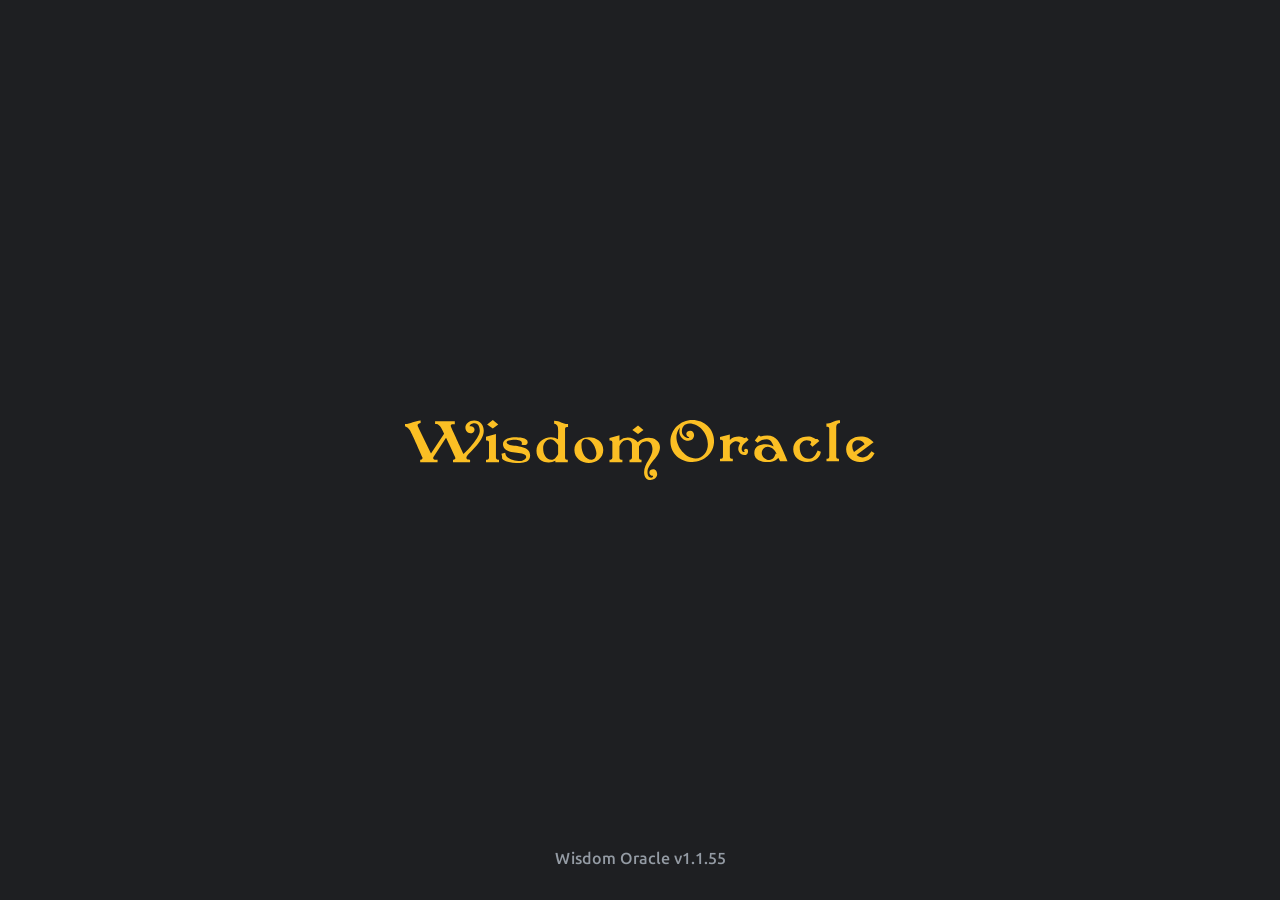
==== index.html @ 097955c0 "1.1.55 UI improvements and bug fixes" ====
<!DOCTYPE html>
<html lang="en">
<head>
  <meta charset="UTF-8" />
  <meta name="viewport" content="width=device-width, initial-scale=1.0" />
  <meta name="theme-color" content="#0d0e10" />
  <meta name="color-scheme" content="dark" />
  <meta name="mobile-web-app-capable" content="yes">
  <meta name="apple-mobile-web-app-capable" content="yes" />
  <meta name="apple-mobile-web-app-status-bar-style" content="black-translucent" />
  <meta name="apple-mobile-web-app-title" content="Wisdom Oracle" />
  <meta name="description" content="Wisdom Oracle — Splash screen..." />
  <meta name="robots" content="noindex, nofollow" />
  <link rel="canonical" href="/gitawisdom/oracle.html" />
  <title>Wisdom Oracle</title>
  <meta name="author" content="WebKide" />

  <!-- Favicons — same as oracle.html -->
  <link rel="apple-touch-icon" sizes="180x180" href="assets/icons/apple-touch-icon.png" />
  <link rel="icon" type="image/png" sizes="32x32" href="assets/icons/favicon-32x32.png" />
  <link rel="icon" type="image/png" sizes="16x16" href="assets/icons/favicon-16x16.png" />
  <link rel="manifest" href="site.webmanifest" />

  <!-- 1. Stylesheets: Critical path for First Contentful Paint -->
  <link rel="stylesheet" href="css/fonts.css" />
  <link rel="stylesheet" href="css/variables.css" />
  <link rel="stylesheet" href="css/splash.css" />

  <!-- 2. Preload the app logo -->
  <link rel="preload" as="image" href="assets/images/wisdomoracle.svg" />
  <link rel="preload" as="image" href="assets/images/card_bg.png" />
</head>

<body>

  <!-- ── Splash stage ───────────────────────────────────────────────────── -->
  <div class="intro">

    <div class="logo-header">
      <div class="logo-wrap">
        <svg class="logo"
         viewBox="0 0 571.57 134.47"
         width="255"
         height="60"
         aria-hidden="true"
         draggable="false"
         focusable="false">
          <path fill="#fbbf24" d="M334.28,8.18c9.21,1.42,9,9.1,9,16.77,0,6.17-.3,12.23-.3,18.39a28.79,28.79,0,0,0-15.65-4.65c-17,0-32.65,12.63-32.65,30.31,0,17,11.21,26.17,27.7,26.17A30.86,30.86,0,0,0,337,91.53v2.93h27.87V88.9h-2.12a4,4,0,0,1-4-4V19.5a4,4,0,0,1,4-4h2.73V9.19c-14,0-17-7.47-31.24-7.47Zm8.9,68.4c-3.75,5.66-7.07,12.43-15,12.43-11.93,0-18.5-12-18.5-25.87,0-9.49,5.76-20.1,16.38-20.1,8.19,0,12.74,7.37,17.09,13.13ZM234.69,55.87c-2-.51-6.88-2.43-6.88-5.25,0-4.15,7.07-6.17,18.8-6.17,7.88,0,15.48,1.92,15.48,7.58a4.94,4.94,0,0,1-.81,2.32l.3,1a19.12,19.12,0,0,0,5.36.91c4.55,0,8.08-1.82,8.08-6.56,0-10.11-20.93-10.92-27.91-10.92-10,0-27.61,2.43-27.61,15.66a15.57,15.57,0,0,0,2.33,7.88v.11c10.41,16.56,49.84,6.87,49.84,20.3,0,4.55-8.28,9.2-12.93,9.2-11,0-23.46-3.54-29.12-8.49-3.44-3-4.25-5.46-5.05-9.9l-8.37,2.32a41.23,41.23,0,0,1,1.62,10.81c6,6,14.86,9.5,39.73,9.5,10.92,0,22.95-3.44,22.95-16.57C280.48,57.48,250,59.1,234.69,55.87ZM534.55,22.43,522.32,12.22,509.57,22.43l12.75,8.79ZM209.06,10.2,196.82,0,184.08,10.2,196.82,19Zm-5.22,74.68V31.42l-22.22,6.06v8.39h2.74a4,4,0,0,1,4,4v35a4,4,0,0,1-4,4h-2.74v5.66h29.11V88.9h-2.82A4,4,0,0,1,203.84,84.88Zm352.35,25.54c-4.14,0-8.49,2.53-8.49,7.08s3.84,7.57,8.19,7.57c0,.2.1.51.1.71,0,2.32-1.52,3.43-3.84,3.43-6.28,0-8.6-6.26-8.6-11.61,0-21.83,28-33,28-57.08,0-13.24-13.13-20.71-25-20.71a34.29,34.29,0,0,0-24.87,10.3C517,42.53,507.64,39.3,499.15,39.3a28.69,28.69,0,0,0-18.41,7V34.35l-22.4,6.06v5.46h2.44a4,4,0,0,1,4,4v35a4,4,0,0,1-4,4h-2.44v5.76h29V88.9h-2.64a4,4,0,0,1-4-4V58.8c3.34-7,8.08-13.74,16.68-13.74,6,0,11.33,4.54,11.33,10.71V84.86a4,4,0,0,1-4,4h-1.54v5.76h27V88.9H528.5a4,4,0,0,1-4-4V59.2a19.52,19.52,0,0,1,17.08-11.41c9.61,0,13.13,9.59,13.13,17.78,0,18.08-18.8,31.32-18.8,51.32,0,8.89,4.35,17.58,14.36,17.58,7.17,0,15-4.75,15-12.63C565.19,116.28,562.56,110.42,556.19,110.42ZM412,38.79h0Zm0,0c-16.87,0-32.31,10.41-32.31,28.48s15.57,28.9,32.45,28.9,32.26-11,32.26-28.9C444.39,49.11,428.94,38.81,412.06,38.8Zm6.36,50.31h0c-13.91,0-22.81-14-22.81-33.44,0-9.1,4.95-12.94,10.21-12.94,12.94,0,23.24,20.82,23.24,32C429,81.12,425.89,89.09,418.42,89.11ZM155.11,1.21c-11.59,0-19.73,7.48-19.73,16.27,0,6.16,4.75,12.32,11.22,12.32,4.45,0,9.3-3.33,9.3-8.18,0-4.34-4-7.78-8.29-7.78-.91,0-2.63-.36-2.63.51,0-1.57,1.85-7.08,11.11-7.08,8.7,0,11.53,9.5,11.53,16.67,0,14.85-25.69,41.83-36.3,52.24-4-7.71-21.68-46.32-28.42-61.12a4,4,0,0,1,2-5.35,4.09,4.09,0,0,1,1.73-.35c3.77.05,4.82.11,5,.14V2.63H67.45V8.89h2.93c8.18,0,14.35,15.76,17.28,22L58.24,75.27,31,18.79c-.92-1.92-2.74-4.75-2.74-6.87,0-3.33,4.25-4.44,6.78-5.15V1.11C22.65,1.52,12.34,9,0,9v4.95c4.55,2.12,8.19,4.65,11,8.79,3,4.35,21.22,45.29,27.92,60.62A4.06,4.06,0,0,1,35.29,89H34v5.55H73V89H67.2a4,4,0,0,1-3.38-6.26L92,39.7c2.56,5.06,15,31.69,20.48,43.57a4,4,0,0,1-2,5.36,4,4,0,0,1-1.69.38h-1.26v5.55H145.9V89c-3.13-.41-8.29.1-8.29-4.35,0-8.08,38.94-33.54,38.94-60.31C176.55,11.42,168.66,1.21,155.11,1.21Z"/>
        </svg>

        <svg class="logo"
         viewBox="0 0 461.45 94.97"
         width="205"
         height="42"
         aria-hidden="true"
         draggable="false"
         focusable="false">
          <path fill="#fbbf24" d="M454.36,70.82c-4.74,7.38-10.1,13.84-19.61,13.84-5.16,0-10-2.32-13.95-5.56l38.52-28.59c-8.08-9.29-17.09-13.13-29.43-13.13-17.08,0-32.65,10.71-32.65,28.89,0,17.48,14.26,28.6,30.94,28.6,14.76,0,26.79-6.27,33.27-19.81ZM411.09,59.51c0-7.78,4.65-13.54,12.74-13.54a16.79,16.79,0,0,1,15.27,8.79L415,72.64a25.29,25.29,0,0,1-3.95-13.13ZM313.71,87.69c-13.75,0-21.44-9.09-21.44-26.57,0-8.79,9.17-15.15,15.37-15.15,4.46,0,10.62,1.57,10.62,4.24,0,1.72-1.52,3.33-2.73,4.35l5.56,5.85,15.58-12.93-4.26-4.75h-4.64c-.91,0-7.32-5.15-16.49-5.15-17.55,0-33.67,9.6-33.67,28.8,0,18.08,14.15,28.59,31.32,28.59,14.76,0,28.93-7.48,31.15-23.24L332.7,68.9C329.18,77,324,87.69,313.71,87.69ZM355.36,7.78l-2.73.2v7.17h2.42a4,4,0,0,1,4,4V83.55a4,4,0,0,1-4,4h-2.22v5.66H381V87.59h-2.12a4,4,0,0,1-4.05-4v-65c0-6.57,1.32-10.81,8.59-11.62V.3h-3.74C372.53.3,363.86,7.07,355.36,7.78ZM218.87,35.16a66.37,66.37,0,0,0-15,2l-4-2.93-9.18,12.12,6.27,5a33.83,33.83,0,0,1,20.93-7.57c9.48,0,12.79,10,15.32,16-4-1.52-10-4.8-17.56-4.8-13.34,0-26.08,4.55-26.08,20,0,15.26,16.59,19.91,29.23,19.91,19.44,0,25-9.8,25-9.8l4.14,8.18h16.69c-3.64-8.29-6.78-16.67-10.51-25C246.67,51.83,240.51,35.16,218.87,35.16ZM237.77,76c-1.82,7.38-6.06,14.45-14.56,14.45-7.79,0-16.78-7.37-16.78-15.46,0-7.17,5.31-14.29,13.6-14.29,9,0,16.53,8.43,20,15.91ZM176.7,44.76l-4.95-5.56c-1.11.5-2.93,1.51-4.15,1.51-1,0-3.14-1.41-4.25-1.81a24.08,24.08,0,0,0-8.9-1.42c-7.47,0-14.76,2.33-20.2,7.48V32.53L112,38.59v6h2.73a4,4,0,0,1,4,4v35a4,4,0,0,1-4,4H112v5.66h29V87.59h-2.73a4,4,0,0,1-4-4v-24c0-5.76,8.58-11.82,13.95-11.82,3.64,0,7,1.91,9.5,4.44-2.53,4.14-4.45,9-4.45,13.94A13.61,13.61,0,0,0,166.4,79.31a9.1,9.1,0,0,0,9.1-8.79,5.12,5.12,0,0,0-4.87-5.35h-.08a4.22,4.22,0,0,0-4.16,4,5.09,5.09,0,0,0,1.82,3.14h-3C163,72.34,161,67.89,161,66,161,55.26,170.33,51.42,176.7,44.76ZM49.5,0C22.3,0,0,21.52,0,48.9s22.94,46,49.34,46c27,0,49.24-19.6,49.24-47.18S76.7,0,49.5,0Zm7.08,86.78C33.82,86.78,13.51,60.62,13.51,39a34.91,34.91,0,0,1,8.08-22.23C21,19.7,20,22.83,20,25.76c0,12.89,10.92,21.12,20.32,21.12,7.69,0,13.13-5,13.13-12.83,0-5.26-3.44-10-9-10-4,0-8.6,2.73-8.6,7.18a8,8,0,0,0,6.78,7.57,3,3,0,0,1-2.84,2c-4.54,0-14-6.07-14-14.86,0-9.69,6.57-17.78,16.38-17.78,24.16,0,42.43,23.54,42.43,46.48C84.6,70.82,74,86.78,56.58,86.78Z"/>
        </svg>
      </div>
    </div>

    <p class="version">Wisdom Oracle v1.1.55</p>

  </div>

  <!-- Boot sequencer — deferred so DOM is ready -->
  <script src="js/splash.js" defer></script>

  <!-- Register service worker (same scope as oracle.html) -->
  <script>
    if ('serviceWorker' in navigator) {
      navigator.serviceWorker.register('sw.js')
        .catch(function (err) { console.warn('SW registration failed:', err); });
    }

    document.addEventListener('contextmenu', function (e) {
      if (e.target.tagName === 'IMG') e.preventDefault();
    });
  </script>

</body>
</html>
---- css/fonts.css ----
/* ═══════════════════════════════════════════════════════════════════════════
   Wisdom Oracle · fonts.css

   FONT-FACE DECLARATIONS
   All .WOFF2 fonts saved locally for offline PWA use.
   ═══════════════════════════════════════════════════════════════════════════ */

/* ─── Kelvinch (Main Body text, serif) ────────────────────────────────────── */
@font-face {
  font-display: swap;
  font-family: 'Kelvinch';
  font-style: normal;
  font-weight: 400;
  src: url('../assets/fonts/kelvinch-v42-latin-regular.woff2') format('woff2');
}

@font-face {
  font-display: swap;
  font-family: 'Kelvinch';
  font-style: italic;
  font-weight: 400;
  src: url('../assets/fonts/kelvinch-v42-latin-italic.woff2') format('woff2');
}

@font-face {
  font-display: swap;
  font-family: 'Kelvinch';
  font-style: normal;
  font-weight: 700;
  src: url('../assets/fonts/kelvinch-v42-latin-700.woff2') format('woff2');
}

@font-face {
  font-display: swap;
  font-family: 'Kelvinch';
  font-style: italic;
  font-weight: 700;
  src: url('../assets/fonts/kelvinch-v42-latin-700italic.woff2') format('woff2');
}

/* ─── Gentium Plus (Diacritic Support) ─────────────────────────────────── */
@font-face {
  font-display: swap;
  font-family: 'Gentium Plus';
  font-style: normal;
  font-weight: 400;
  src: url('../assets/fonts/gentium-plus-v2-latin_latin-ext-regular.woff2') format('woff2');
}

@font-face {
  font-display: swap;
  font-family: 'Gentium Plus';
  font-style: italic;
  font-weight: 400;
  src: url('../assets/fonts/gentium-plus-v2-latin_latin-ext-italic.woff2') format('woff2');
}

@font-face {
  font-display: swap;
  font-family: 'Gentium Plus';
  font-style: normal;
  font-weight: 700;
  src: url('../assets/fonts/gentium-plus-v2-latin_latin-ext-700.woff2') format('woff2');
}

@font-face {
  font-display: swap;
  font-family: 'Gentium Plus';
  font-style: italic;
  font-weight: 700;
  src: url('../assets/fonts/gentium-plus-v2-latin_latin-ext-700italic.woff2') format('woff2');
}

/* ─── Sansita (Display Headings) ────────────────────────────────────────── */
@font-face {
  font-display: block;
  font-family: 'Sansita';
  font-style: normal;
  font-weight: 700;
  src: url('../assets/fonts/sansita-v12-latin_latin-ext-700.woff2') format('woff2'); /* Chrome 36+, Opera 23+, Firefox 39+, Safari 12+, iOS 10+ */
}

@font-face {
  font-display: swap;
  font-family: 'Sansita';
  font-style: italic;
  font-weight: 700;
  src: url('../assets/fonts/sansita-v12-latin_latin-ext-700italic.woff2') format('woff2'); /* Chrome 36+, Opera 23+, Firefox 39+, Safari 12+, iOS 10+ */
}

/* ─── Ubuntu Sans (UI Components) ───────────────────────────────────────── */
@font-face {
  font-display: swap;
  font-family: 'Ubuntu Sans';
  font-style: normal;
  font-weight: 400;
  src: url('../assets/fonts/ubuntu-sans-v4-latin-ext-regular.woff2') format('woff2'); /* Chrome 36+, Opera 23+, Firefox 39+, Safari 12+, iOS 10+ */
}

@font-face {
  font-display: swap;
  font-family: 'Ubuntu Sans';
  font-style: italic;
  font-weight: 400;
  src: url('../assets/fonts/ubuntu-sans-v4-latin-ext-italic.woff2') format('woff2'); /* Chrome 36+, Opera 23+, Firefox 39+, Safari 12+, iOS 10+ */
}

@font-face {
  font-display: swap;
  font-family: 'Ubuntu Sans';
  font-style: normal;
  font-weight: 600;
  src: url('../assets/fonts/ubuntu-sans-v4-latin-ext-600.woff2') format('woff2'); /* Chrome 36+, Opera 23+, Firefox 39+, Safari 12+, iOS 10+ */
}

@font-face {
  font-display: swap;
  font-family: 'Ubuntu Sans';
  font-style: italic;
  font-weight: 600;
  src: url('../assets/fonts/ubuntu-sans-v4-latin-ext-600italic.woff2') format('woff2'); /* Chrome 36+, Opera 23+, Firefox 39+, Safari 12+, iOS 10+ */
}
---- css/variables.css ----
/* ═══════════════════════════════════════════════════════════════════════════
   DESIGN TOKENS variables.css

   CHANGELOG (this revision):
   • Replaced Noto Serif with Gentium Plus (full Sanskrit diacritic support)
   • Expanded all inset:0 shorthands for Android 8 WebView 66
   • Added -webkit-user-select prefixes for iOS Safari
   • Removed filter:drop-shadow() from animated SVGs (WebView 66 raster bug)
   • Removed margin-top leakage from .btn-oracle (use .u-mt-16 utility)
   • Added landing-page components: .banner-date, .menu-toggle, .module-tabs
   • Redesigned .intro--gita / .intro--iching cards (header + thumb + text)
   • Softened .error-msg aesthetic (friendlier "silly user" vibe)
   • Updated .page-footer with rounded top corners and side borders
   ═══════════════════════════════════════════════════════════════════════════ */
:root {
  color-scheme: dark;

  /* Base palette */
  --bg-base:     #1e1f22; /* Raisin Black */
  --bg-mid:      #2b2d31; /* Charcoal */
  --bg-card:     #313338; /* Gunmetal */
  --bg-card-alt: #2e3035; /* Outer Space */
  --bg-input:    #1e1f22; /* Raisin Black ?? */

  /* Main colors */
  --black:       #18191c; /* Eerie Black */
  --navy:        #1a1f2a; /* Dark Charcoal Navy */
  --blue:        #1a2235; /* Deep Oxford Blue */
  --emerald:     #2ecc71; /* Emerald Green */
  --blueflower:  #7188d8; /* Soft Cornflower Blue */
  --crimson:     #a94c4a; /* Crimson Jasper */
  --flamingo:    #e57373; /* Flamingo Pink */
  --cerulean:    #3593d2; /* Cerulean Blue */
  --royal-blue:  #2563eb; /* Royal Blue */
  --coral:       #f87171; /* Pastel Coral */
  --amber:       #fbbf24; /* Amber */

  /* Gita / saffron accent */
  --accent:      #f5a623;                  /* Saffron */
  --accent-dim:  #c07d10;                  /* Ochre */
  --accent-glow: rgba(245, 166, 35, 0.18); /* Translucent Saffron */
  --accent-gold-bright: #ffbf00;           /* Pure gold accent highlighting */

  /* iChing / indigo-blue accent */
  --iching-accent:     #512f86;                  /* Royal Purple */
  --iching-purple-lg:  rgba(81, 47, 134, 0.18);  /* Royal Purple Translucent */
  --iching-purple:     rgba(115, 52, 211, 0.22);
  --iching-jade:       #2e7d32;                  /* Oracle jade */
  --iching-green-glow: rgba(16, 185, 129, 0.1);  /* Emerald Green */
  --iching-dim:        #7334d3;                  /* Vivid Violet */
  --iching-glow:       rgba(98, 118, 187, 0.20); /* Periwinkle Mist */
  --iching-border:     #6761f6;                  /* Neon Blue */
  --iching-lila:       #bfa1f7;

  /* Lilac/Red buttons (purport close / return) */
  --lilac-btn:       #512f86; /* # */
  --lilac-btn-hover: #7334d3; /* # */
  --red-btn:         #c8615f; /* Muted Coral */
  --red-btn-bright:  #da6e6b; /* Light Carmine */
  --lotus-pink:      #e06c9f; /* Deep spiritual pink states */

  /* Wisdom Statuses & Notifications */
  --wisdom-red:    rgba(248, 113, 113, 0.13); /* Pink Translucent */
  --success-green: #23a55a; /* Safe green for active meditations */
  --active-green:  #34d399; /* Emerald Mist */
  --warning-amber: #f0b232; /* Soft alert tone matching saffron */
  --info-cyan:     #00b0f4; /* Calm sky tone for system tips and popups */

  /* Advanced Surfaces */
  --bg-overlay: rgba(17, 18, 20, 0.70); /* Modal backdrop shade */
  --bg-toast:   #111214;                /* Deepest black for small popups */

  /* Text */
  --text-primary:   #dbdee1; /* Platinum */
  --text-secondary: #949ba4; /* Cool Grey */
  --text-muted:     #747f8d; /* Dim Grey */
  --text-heading:   #f2f3f5; /* Crisp White */

  /* Borders / shadows */
  --border:        rgba(255,255,255,0.06);         /* White Mask */
  --border-accent: rgba(245,166,35,0.35);          /* Muted Saffron Tint */
  --shadow-card:   0 8px 40px rgba(0,0,0,0.55);    /* Deep Obsidian Shadow */
  --shadow-glow:   0 0 28px rgba(245,166,35,0.14); /* Soft Saffron Aura */
  --crt-line:      rgba(255,255,255,0.03);         /* Micro Opacity */

  /* Radii */
  --radius-md: 6px;
  --radius:    8px;
  --radius-lg: 12px;
  --radius-xl: 20px;

  /* Typefaces */
  --font-display: 'Sansita', sans-serif;
  --font-body:    'Gentium Plus', serif;
  --font-text:    'Kelvinch', serif;
  --font-sans:    'Ubuntu Sans', sans-serif;

  --transition:   0.22s ease;

  /* In-reader font size — controlled by JS font-size buttons */
  --lb-font-size: 16px;

  /* Share PNG footer font size */
  --share-footer-font-size: 24px;

  --mark-bg: var(--accent-glow);
  --mark-fg: var(--accent);
}
---- css/splash.css ----
/* ═══════════════════════════════════════════════════════════════════════════
   splash.css  —  Wisdom Oracle splash screen
   Standalone file. Zero dependency on styles.css.
   ═══════════════════════════════════════════════════════════════════════════ */

/* ubuntu-sans-600 - latin-ext */
@font-face {
  font-display: block;
  font-family: 'Ubuntu Sans';
  font-style: normal;
  font-weight: 600;
  src: url('../assets/fonts/ubuntu-sans-v4-latin-ext-600.woff2') format('woff2'); /* Chrome 36+, Opera 23+, Firefox 39+, Safari 12+, iOS 10+ */
}

:root {
  --font-sans:      'Ubuntu Sans', sans-serif;
  --text-heading:   #f2f3f5; /* Crisp White */
  --text-secondary: #949ba4; /* Cool Grey */
  --bg-base:        #1e1f22; /* Raisin Black */
  --black:          #18191c; /* Eerie Black */
  --amber:          #fbbf24; /* Amber */
}

/* ─── Reset ──────────────────────────────────────────────────────────────── */
*, *::before, *::after {
  box-sizing: border-box;
  margin:     0;
  padding:    0;
  font-family: var(--font-sans);
}

body {
  background-color: var(--black);
}

header {
  position: relative;
  left:     0;
  top:      0;
  width:    100%;
  height:   80px;
}

.version {
  position:    absolute;
  bottom:      2rem;
  left:        50%;
  transform:   translateX(-50%);
  font-family: var(--font-sans);
  color:       var(--text-secondary);
  font-weight: 600;
  text-align:  center;
  font-size:   1rem;   /* smaller than 1.6rem for version text */
  opacity:     0;
  transition:  opacity 0.4s ease;
}

.version.visible {
  opacity: 1;
}

/* Splash screen */

.intro {
  position:         fixed;
  z-index:          10;
  left:             0;
  top:              0;
  width:            100%;
  height:           100vh;
  background-color: var(--bg-base);
  /* transition:    top 1s ease;  explicit transition */
  transition:       transform 0.8s cubic-bezier(0.77, 0, 0.175, 1);
  will-change:      transform;
}

/* The trigger class */
.intro.slide-up {
  transform: translateY(-100%);
}

.logo-header {
  position:        fixed;
  inset:           0;
  display:         flex;
  align-items:     center;
  justify-content: center;
  pointer-events:  none;
}

.logo-wrap {
  display:     flex;
  align-items: flex-start;
  gap:         10px;
}

.logo {
  display:     block;
  opacity:     0;
  transform:   translateY(20px) scale(0.2);
  will-change: transform, opacity;  /* Optimization */
  height:      auto;                /* Aspect ration safety */
  transition:  opacity 0.8s ease-out, transform 0.8s cubic-bezier(0.34, 1.56, 0.64, 1);
}

.logo path {
  fill: #fbbf24;
  transition: fill 0.6s ease;
}

.logo.active {
  opacity:   1;
  transform: translateY(0) scale(1);
}

/* Generic fade properties for both */
.logo.fade {
  opacity: 0;
  pointer-events: none;
}

/* 1. "Wisdom" burst: up and to the left */
.logo:first-child.fade {
  transform:  translate(-30vw, -40vh) scale(14);
  transition: opacity 0.5s ease-in, transform 0.8s cubic-bezier(0.55, 0, 1, 1);
}

/* 2. "Oracle" burst: up and to the right */
.logo:last-child.fade {
  transform:  translate(30vw, -40vh) scale(14);
  transition: opacity 0.5s ease-in, transform 0.8s cubic-bezier(0.55, 0, 1, 1);
}

.logo.fade path {
  fill: var(--bg-base);
}

/* Background fade on the intro container */
.intro.fade-bg {
  background-color: var(--bg-base);
  transition:       background-color 1.2s ease;
}

/* ─── Mobile tweaks ──────────────────────────────────────────────────────── */
@media (max-width: 480px) {
  .logo-header {
    padding: 0 16px;
  }
  
  .logo-wrap {
    gap: 8px;
    flex-wrap: nowrap;
  }
  
  .logo {
    max-width: 45vw;
    height: auto;
  }
  
  .logo:first-child {
    width: 180px;
  }
  
  .logo:last-child {
    width: 145px;
  }
}

@media (max-width: 360px) {
  .logo-header {
    padding: 0 12px;
  }
  
  .logo-wrap {
    gap: 6px;
  }
  
  .logo:first-child {
    width: 150px;
  }
  
  .logo:last-child {
    width: 120px;
  }
}

/* ─── Image protection — no drag, no iOS callout ────────────────────────── */
img {
  -webkit-user-drag:     none;
  -webkit-touch-callout: none;
  -webkit-user-select:   none;
  user-select:           none;
}
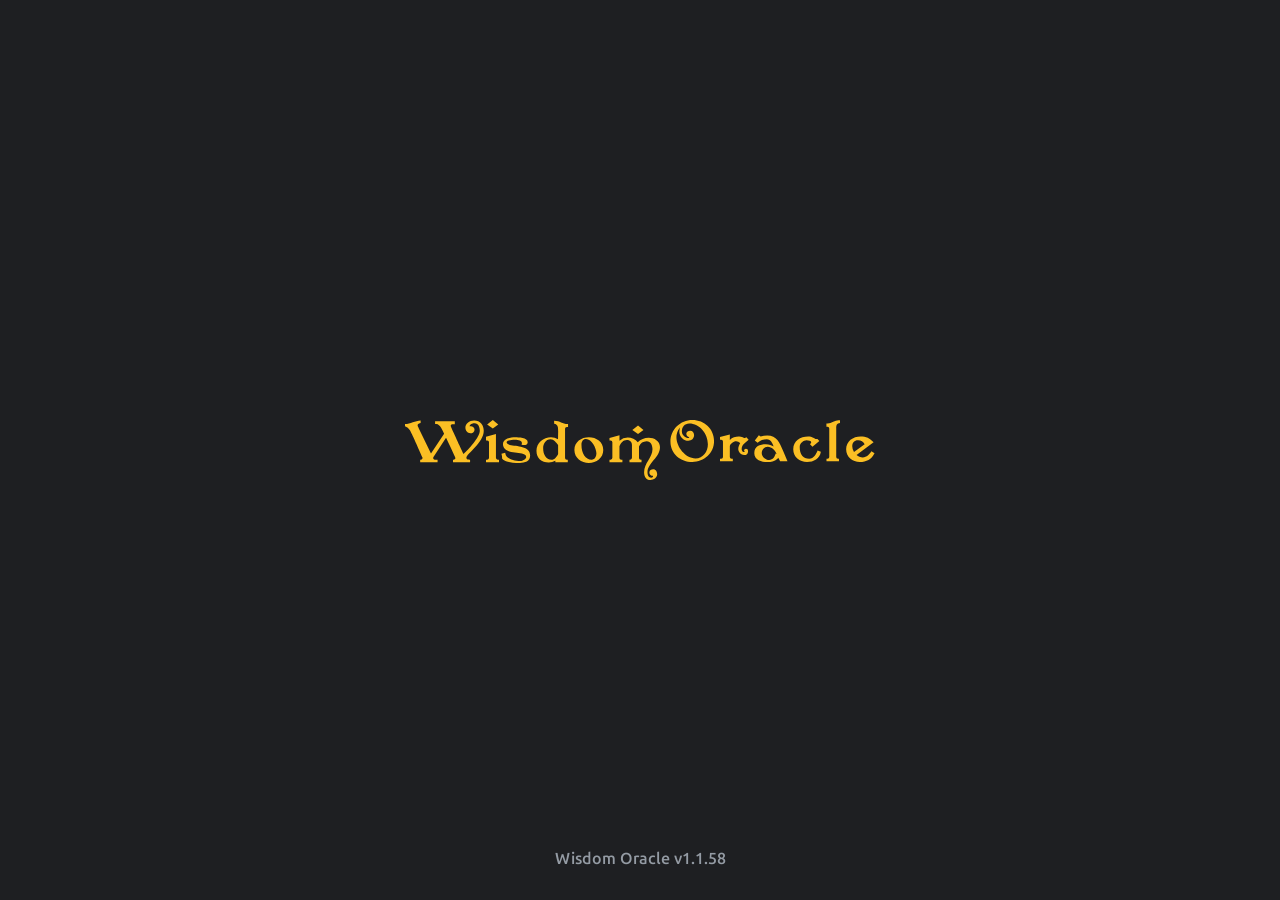
==== commit ac658502: "Add files via upload" ====
--- a/index.html
+++ b/index.html
@@ -60,7 +60,7 @@
       </div>
     </div>
 
-    <p class="version">Wisdom Oracle v1.1.55</p>
+    <p class="version">Wisdom Oracle v1.1.58</p>
 
   </div>
 
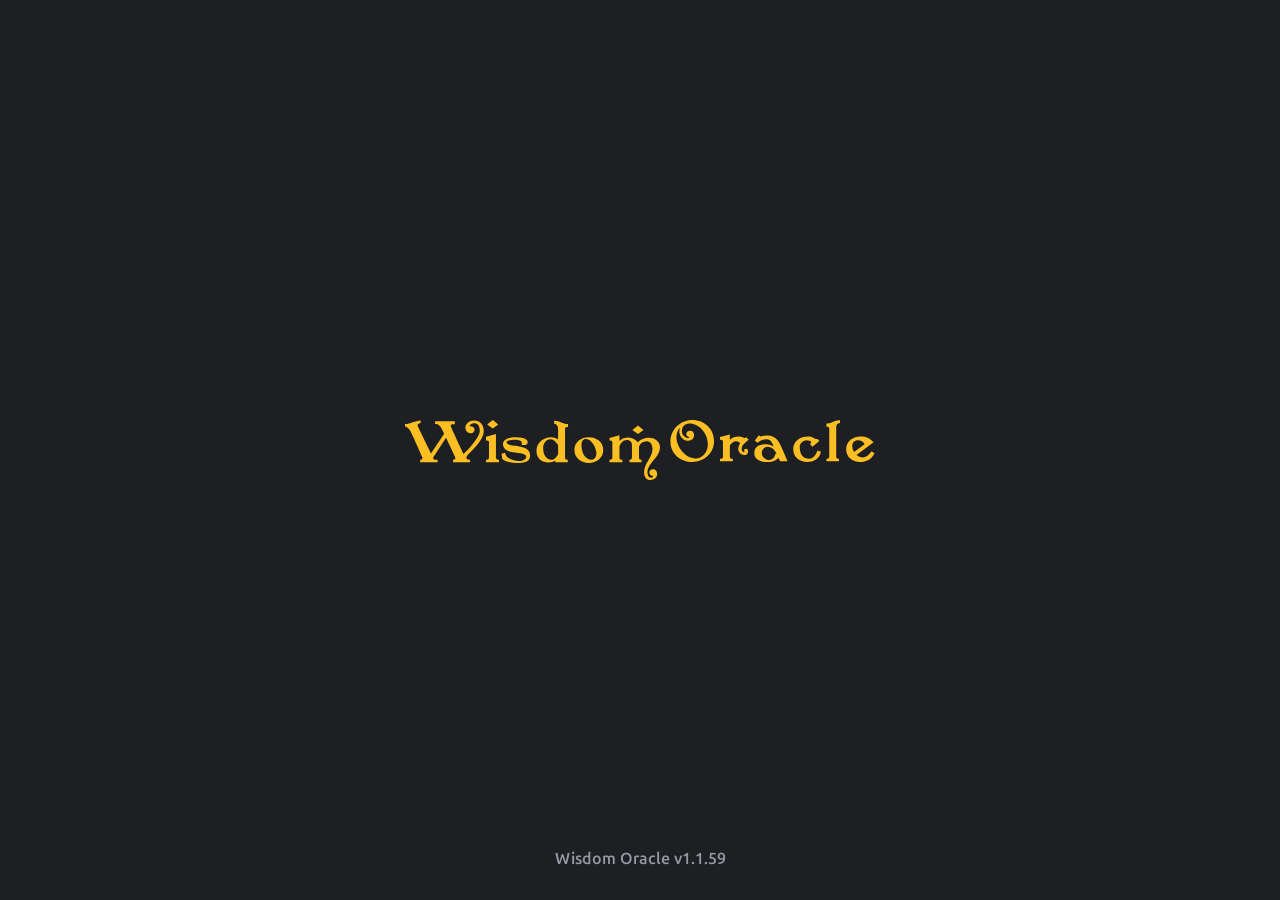
==== commit cd13bd4e: "Add files via upload" ====
--- a/index.html
+++ b/index.html
@@ -60,7 +60,7 @@
       </div>
     </div>
 
-    <p class="version">Wisdom Oracle v1.1.58</p>
+    <p class="version">Wisdom Oracle v1.1.59</p>
 
   </div>
 
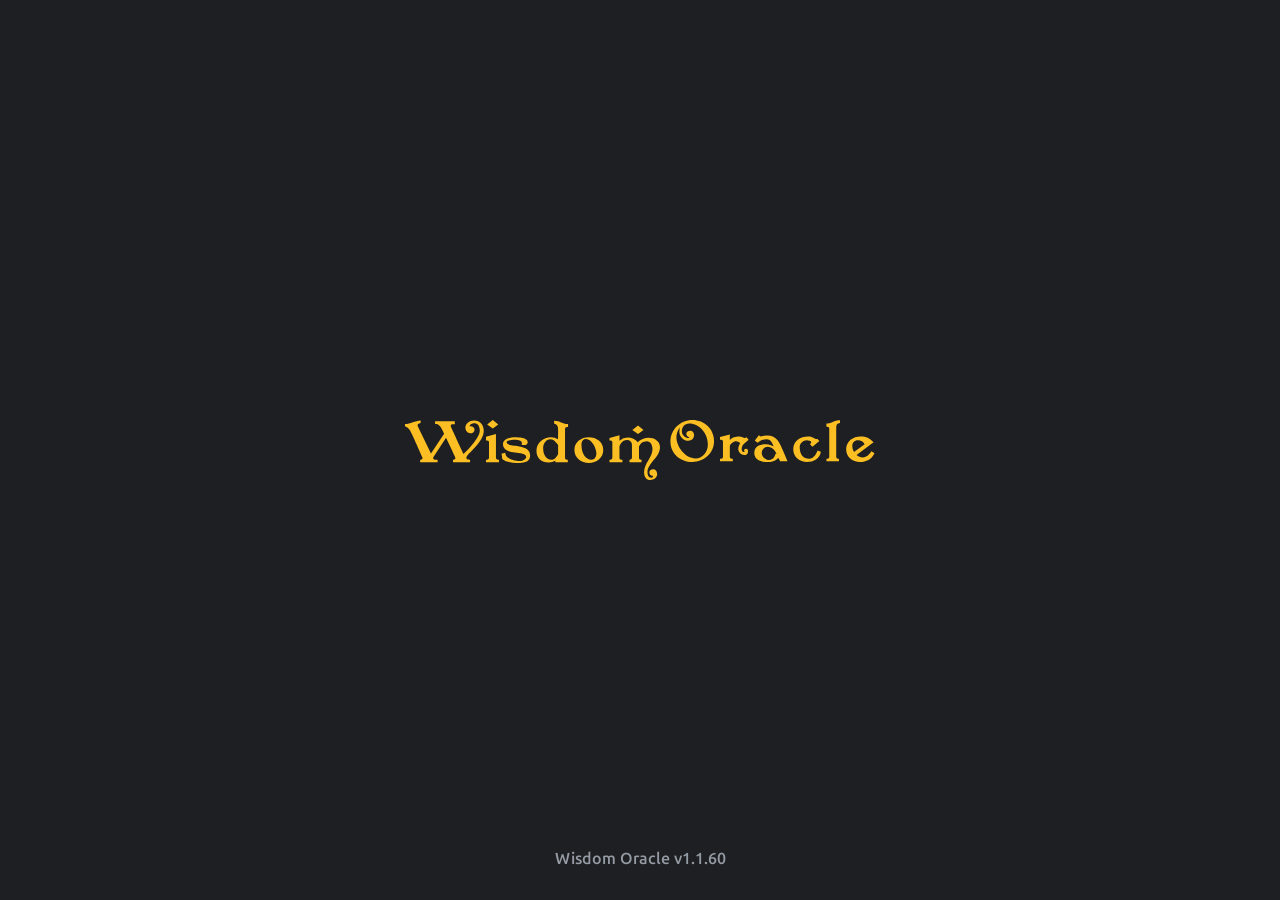
==== commit 9ee6b06c: "Add files via upload" ====
--- a/index.html
+++ b/index.html
@@ -60,7 +60,7 @@
       </div>
     </div>
 
-    <p class="version">Wisdom Oracle v1.1.59</p>
+    <p class="version">Wisdom Oracle v1.1.60</p>
 
   </div>
 
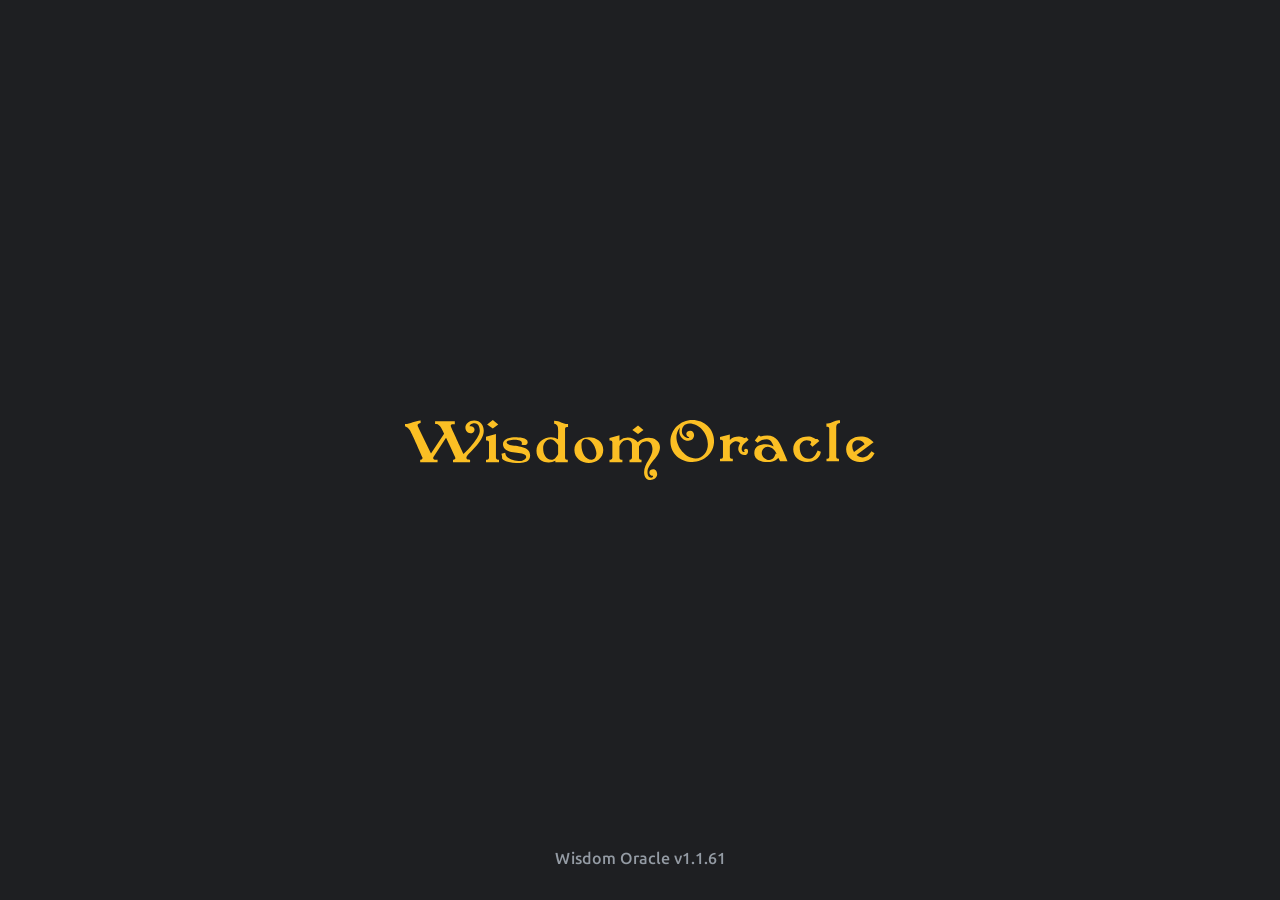
==== commit 9254bed3: "Add files via upload" ====
--- a/index.html
+++ b/index.html
@@ -60,7 +60,7 @@
       </div>
     </div>
 
-    <p class="version">Wisdom Oracle v1.1.60</p>
+    <p class="version">Wisdom Oracle v1.1.61</p>
 
   </div>
 
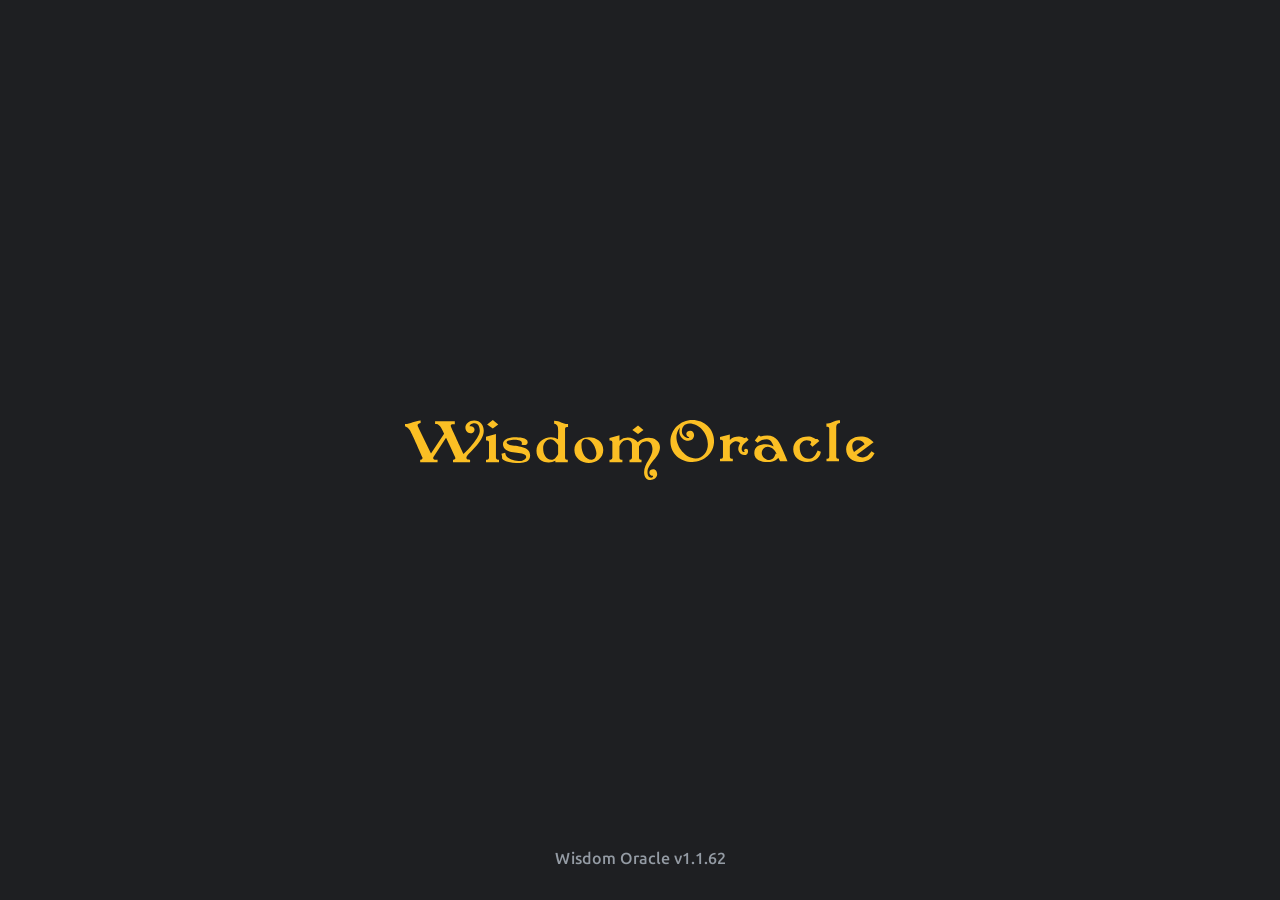
==== commit 69d31ad7: "Add files via upload" ====
--- a/index.html
+++ b/index.html
@@ -60,7 +60,7 @@
       </div>
     </div>
 
-    <p class="version">Wisdom Oracle v1.1.61</p>
+    <p class="version">Wisdom Oracle v1.1.62</p>
 
   </div>
 
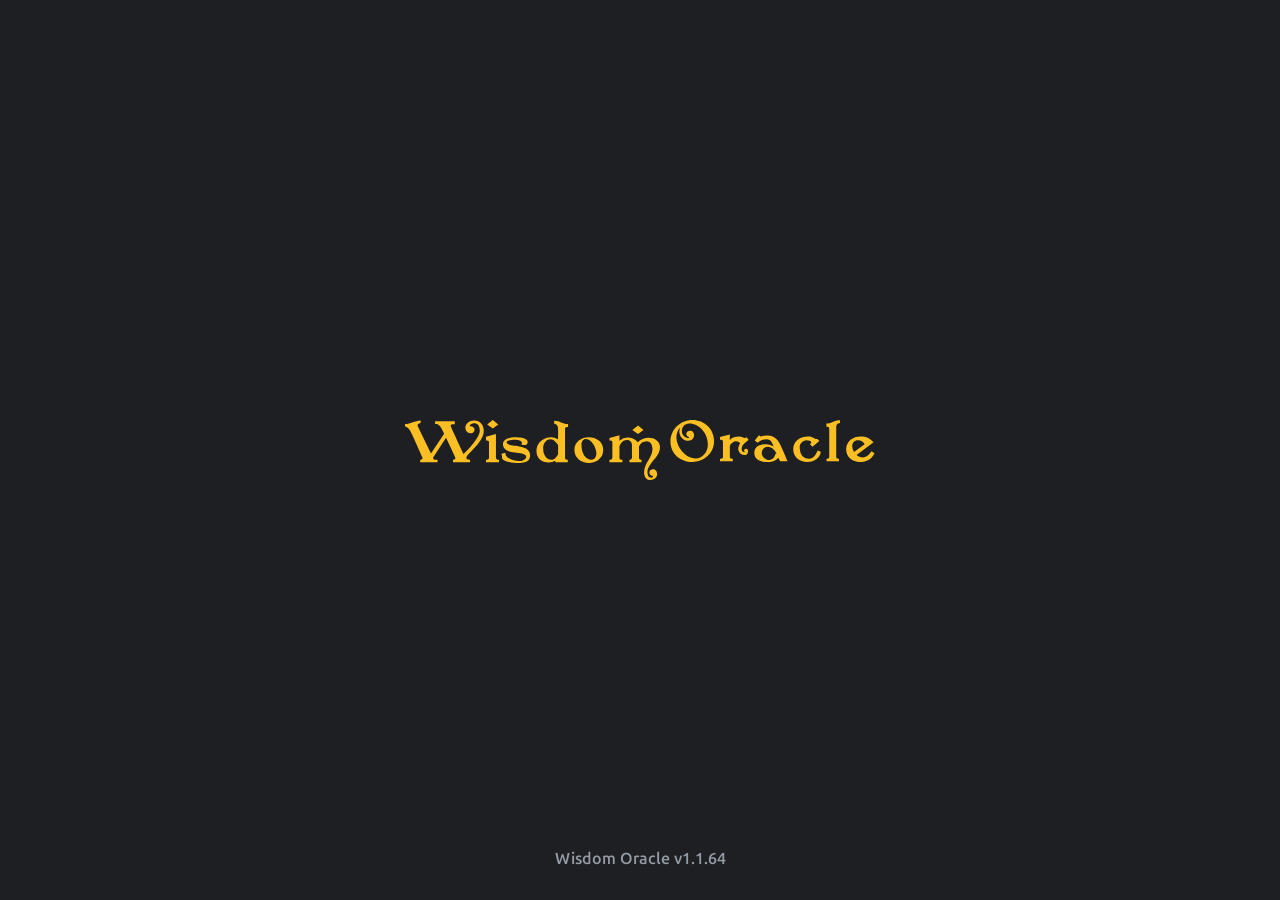
==== commit e0733ae0: "Add files via upload" ====
--- a/index.html
+++ b/index.html
@@ -60,7 +60,7 @@
       </div>
     </div>
 
-    <p class="version">Wisdom Oracle v1.1.62</p>
+    <p class="version">Wisdom Oracle v1.1.64</p>
 
   </div>
 
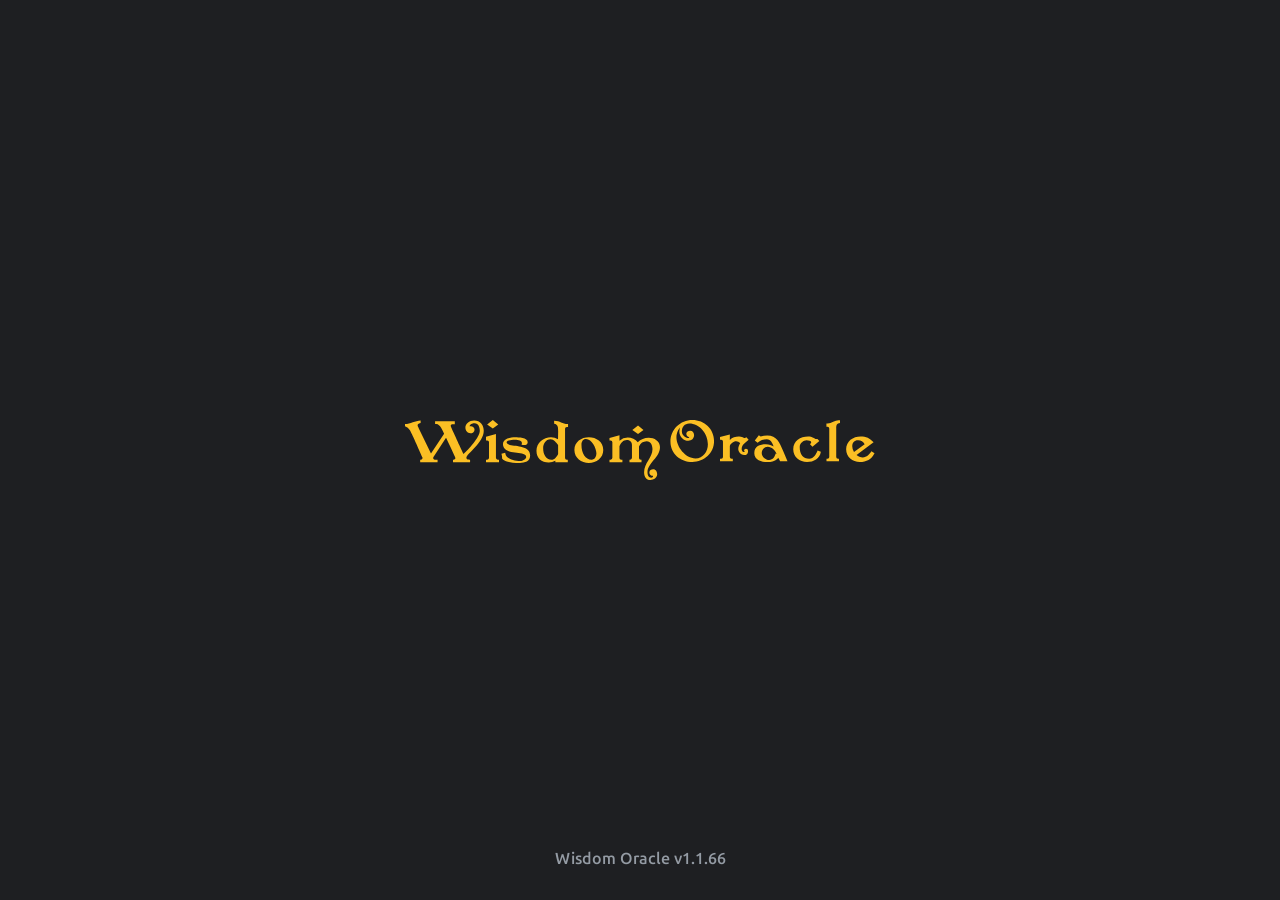
==== commit 38b172d1: "APK release, PWA v1.1.66" ====
--- a/index.html
+++ b/index.html
@@ -60,7 +60,7 @@
       </div>
     </div>
 
-    <p class="version">Wisdom Oracle v1.1.64</p>
+    <p class="version">Wisdom Oracle v1.1.66</p>
 
   </div>
 
